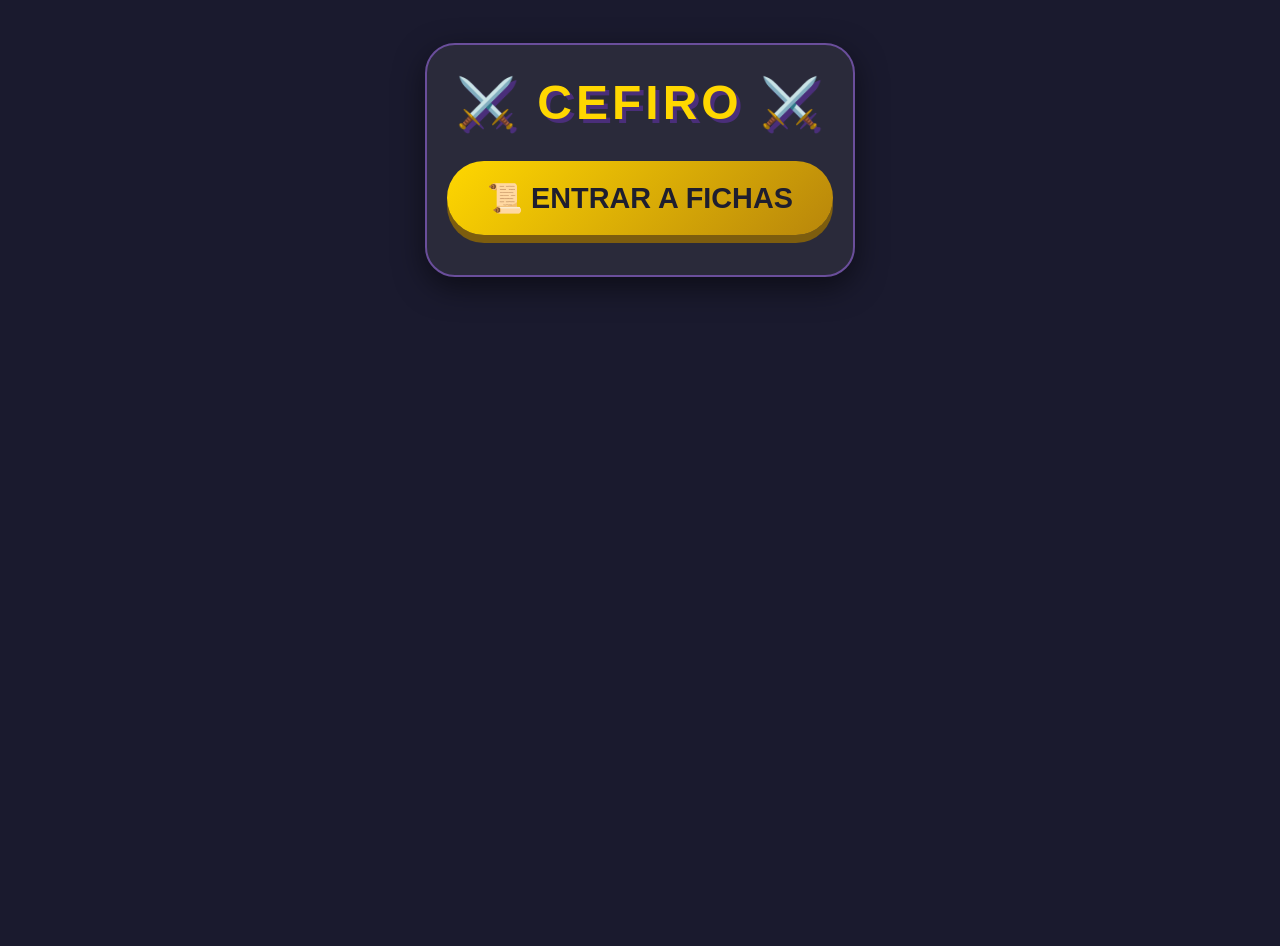
==== App/index.html @ 36c19c96 "2" ====
<!DOCTYPE html>
<html lang="es">
<head>
    <meta charset="UTF-8">
    <meta name="viewport" content="width=device-width, initial-scale=1.0">
    <title>Cefiro - Inicio</title>
    <link rel="stylesheet" href="style.css">
</head>
<body>
    <div class="inicio-container">
        <!-- TÍTULO DE LA APP -->
        <h1 class="logo">⚔️ CEFIRO ⚔️</h1>
        
        <!-- BOTÓN PRINCIPAL: ENTRAR A FICHAS -->
        <button id="btnEntrar" class="btn-entrar">📜 ENTRAR A FICHAS</button>
        
        <!-- CONTENEDOR QUE SE MUESTRA AL TOCAR EL BOTÓN -->
        <div id="panelFichas" class="panel-fichas oculto">
            <h2>Tus personajes</h2>
            
            <!-- Botones de acción -->
            <div class="acciones">
                <button id="btnNuevo" class="btn-accion" onclick="window.location.href='crear.html'">✨ Nuevo</button>
                <button id="btnImportar" class="btn-accion">📂 Importar</button>
            </div>
            
            <!-- Lista de personajes guardados -->
            <div id="listaPersonajes" class="lista-personajes">
                <!-- Aquí se cargarán dinámicamente -->
                <p class="vacio">No hay personajes guardados</p>
            </div>
        </div>
    </div>

    <!-- SCRIPTS -->
    <script src="../core/personaje.js"></script>
    <script src="../sistemas/dnd5e/adaptador-5ecompanion.js"></script>
    <script src="../sistemas/dnd5e/data-loader.js"></script>
    <script src="script.js"></script>
</body>
</html>
---- App/style.css ----
/* ============================================
   PANTALLA DE INICIO
   ============================================ */
   .inicio-container {
    max-width: 500px;
    margin: 20px auto;
    padding: 20px;
    text-align: center;
    background-color: #2a2a3a;
    border-radius: 30px;
    box-shadow: 0 10px 30px rgba(0,0,0,0.5);
    border: 2px solid #6a4e9b;
}

.logo {
    font-size: 3em;
    color: #ffd700;
    text-shadow: 4px 4px 0 #4a2e7a;
    margin: 10px 0 30px;
    letter-spacing: 4px;
}

.btn-entrar {
    background: linear-gradient(135deg, #ffd700 0%, #b8860b 100%);
    color: #1e1e2f;
    border: none;
    border-radius: 60px;
    padding: 20px 40px;
    font-size: 1.8em;
    font-weight: bold;
    cursor: pointer;
    box-shadow: 0 8px 0 #7d5d0e;
    transition: 0.1s;
    width: 100%;
    margin-bottom: 20px;
}

.btn-entrar:active {
    transform: translateY(8px);
    box-shadow: 0 0 0 #7d5d0e;
}

.panel-fichas {
    background-color: #1e1e2f;
    border-radius: 20px;
    padding: 20px;
    margin-top: 20px;
    border: 2px solid #4a2e7a;
    transition: all 0.3s;
}

.panel-fichas.oculto {
    display: none;
}

.panel-fichas h2 {
    color: #ffd700;
    margin-top: 0;
    border-bottom: 2px solid #3a3a4a;
    padding-bottom: 10px;
}

.acciones {
    display: flex;
    gap: 10px;
    margin: 20px 0;
}

.btn-accion {
    flex: 1;
    background: linear-gradient(135deg, #6a4e9b 0%, #4a2e7a 100%);
    color: white;
    border: none;
    border-radius: 40px;
    padding: 15px;
    font-size: 1.2em;
    font-weight: bold;
    cursor: pointer;
    box-shadow: 0 4px 0 #2a1e3a;
    transition: 0.1s;
}

.btn-accion:active {
    transform: translateY(4px);
    box-shadow: 0 0 0 #2a1e3a;
}

.lista-personajes {
    max-height: 300px;
    overflow-y: auto;
    margin-top: 15px;
}

.item-personaje {
    background-color: #2a2a3a;
    border-radius: 15px;
    padding: 15px;
    margin-bottom: 10px;
    display: flex;
    justify-content: space-between;
    align-items: center;
    border: 1px solid #4a2e7a;
    cursor: pointer;
    transition: 0.2s;
}

.item-personaje:hover {
    background-color: #3a3a4a;
    transform: scale(1.02);
}

.item-personaje span {
    color: white;
    font-size: 1.2em;
}

.btn-eliminar {
    background-color: #aa4e4e;
    color: white;
    border: none;
    border-radius: 50%;
    width: 40px;
    height: 40px;
    font-size: 1.2em;
    cursor: pointer;
    display: flex;
    align-items: center;
    justify-content: center;
    box-shadow: 0 2px 0 #5a2e2e;
}

.btn-eliminar:active {
    transform: translateY(2px);
    box-shadow: 0 0 0 #5a2e2e;
}

.vacio {
    color: #888;
    font-style: italic;
    text-align: center;
    padding: 20px;
}
ficha de cha

* {
    margin: 0;
    padding: 0;
    box-sizing: border-box;
}

body {
    font-family: 'Segoe UI', Tahoma, Geneva, Verdana, sans-serif;
    background-color: #1a1a2e;
    color: #e0e0e0;
    padding: 15px;
    min-height: 100vh;
    display: flex;
    justify-content: center;
    align-items: flex-start;
}

.container {
    max-width: 600px;
    width: 100%;
    background-color: #16213e;
    border-radius: 20px;
    padding: 20px;
    box-shadow: 0 10px 30px rgba(0,0,0,0.7);
    border: 1px solid #0f3460;
}

/* Cabecera */
.header {
    display: flex;
    gap: 15px;
    margin-bottom: 20px;
    align-items: center;
}

.foto {
    width: 80px;
    height: 80px;
    border-radius: 50%;
    background-color: #0f3460;
    display: flex;
    align-items: center;
    justify-content: center;
    font-size: 2.5rem;
    border: 3px solid #e94560;
    overflow: hidden;
}

.foto-placeholder {
    width: 100%;
    height: 100%;
    display: flex;
    align-items: center;
    justify-content: center;
}

.info {
    flex: 1;
}

.nombre {
    font-size: 1.8rem;
    color: #e94560;
    margin-bottom: 5px;
    font-weight: 700;
}

.detalles {
    display: flex;
    flex-wrap: wrap;
    gap: 8px 12px;
    font-size: 0.9rem;
    background-color: #0f3460;
    padding: 8px 12px;
    border-radius: 30px;
}

.detalles span {
    background-color: #1a1a2e;
    padding: 4px 10px;
    border-radius: 20px;
    color: #e0e0e0;
}

/* Pestañas con radio buttons */
.tabs {
    margin-top: 20px;
    display: flex;
    flex-wrap: wrap;
    position: relative;
}

.tabs input[type="radio"] {
    display: none;
}

.tabs label {
    background-color: #0f3460;
    color: #a0a0a0;
    padding: 10px 15px;
    margin-right: 5px;
    margin-bottom: 5px;
    border-radius: 30px;
    font-size: 0.85rem;
    font-weight: 600;
    cursor: pointer;
    transition: all 0.2s;
    border: 1px solid transparent;
    flex: 1 0 auto;
    text-align: center;
    min-width: 70px;
}

.tabs label:hover {
    background-color: #1a1a2e;
    color: #e0e0e0;
    border-color: #e94560;
}

.tabs input[type="radio"]:checked + label {
    background-color: #e94560;
    color: white;
    border-color: #e94560;
}

/* Contenido de las pestañas */
.tab-content {
    margin-top: 20px;
    background-color: #0f3460;
    border-radius: 20px;
    padding: 20px;
    width: 100%;
}

.tab-panel {
    display: none;
}

#tab-principal:checked ~ .tab-content #content-principal,
#tab-notas:checked ~ .tab-content #content-notas,
#tab-rasgos:checked ~ .tab-content #content-rasgos,
#tab-objetos:checked ~ .tab-content #content-objetos,
#tab-ataques:checked ~ .tab-content #content-ataques,
#tab-magia:checked ~ .tab-content #content-magia,
#tab-trasfondo:checked ~ .tab-content #content-trasfondo {
    display: block;
}

/* Estilos para cada panel */
.stats-grid {
    display: grid;
    grid-template-columns: repeat(3, 1fr);
    gap: 10px;
    margin-bottom: 20px;
}

.stat-item {
    background-color: #1a1a2e;
    padding: 10px;
    border-radius: 12px;
    text-align: center;
}

.stat-label {
    font-size: 0.8rem;
    color: #a0a0a0;
    display: block;
}

.stat-value {
    font-size: 1.5rem;
    font-weight: bold;
    color: #e94560;
    display: inline-block;
    margin-right: 5px;
}

.stat-mod {
    font-size: 1rem;
    color: #a0a0a0;
}

.hp-armor {
    display: flex;
    gap: 15px;
    justify-content: center;
    margin: 20px 0;
}

.hp-box, .armor-box {
    background-color: #1a1a2e;
    padding: 10px 20px;
    border-radius: 30px;
    text-align: center;
    min-width: 100px;
}

.hp-label, .armor-label {
    font-size: 0.8rem;
    color: #a0a0a0;
    display: block;
}

.hp-value, .armor-value {
    font-size: 1.8rem;
    font-weight: bold;
    color: #e94560;
}

.skills-list {
    display: grid;
    grid-template-columns: repeat(2, 1fr);
    gap: 8px;
    margin-top: 10px;
}

.skill-item {
    background-color: #1a1a2e;
    padding: 6px 10px;
    border-radius: 20px;
    display: flex;
    justify-content: space-between;
}

.skill-name {
    font-size: 0.85rem;
}

.skill-mod {
    font-weight: bold;
    color: #e94560;
}

/* Notas */
textarea {
    width: 100%;
    height: 200px;
    background-color: #1a1a2e;
    border: 1px solid #0f3460;
    border-radius: 12px;
    color: #e0e0e0;
    padding: 10px;
    font-family: inherit;
    resize: vertical;
}

/* Listas */
ul {
    list-style: none;
    padding: 0;
}

ul li {
    background-color: #1a1a2e;
    margin-bottom: 8px;
    padding: 10px;
    border-radius: 12px;
    border-left: 4px solid #e94560;
}

/* Tabla de ataques */
table {
    width: 100%;
    border-collapse: collapse;
}

th, td {
    text-align: left;
    padding: 10px;
    background-color: #1a1a2e;
}

th {
    background-color: #0f3460;
    color: #e94560;
    font-weight: 600;
}

td {
    border-bottom: 1px solid #0f3460;
}

/* Sección de magia */
.spell-section {
    margin-bottom: 20px;
}

.spell-section h3 {
    color: #e94560;
    margin-bottom: 8px;
    font-size: 1.1rem;
}

/* Trasfondo */
#content-trasfondo p {
    background-color: #1a1a2e;
    padding: 10px;
    border-radius: 12px;
    margin-bottom: 10px;
}

#content-trasfondo strong {
    color: #e94560;
}

/* Responsive */
@media (max-width: 480px) {
    .stats-grid {
        grid-template-columns: repeat(2, 1fr);
    }
    .skills-list {
        grid-template-columns: 1fr;
    }
    .detalles {
        font-size: 0.8rem;
    }
    .nombre {
        font-size: 1.5rem;
    }
}



/* ============================================
   PANTALLA DE CREACIÓN
   ============================================ */
   .crear-container {
    max-width: 600px;
    margin: 20px auto;
    padding: 20px;
    background-color: #2a2a3a;
    border-radius: 30px;
    border: 2px solid #6a4e9b;
}

.form-crear {
    display: flex;
    flex-direction: column;
    gap: 15px;
}

.form-crear label {
    color: #ffd700;
    font-weight: bold;
    margin-bottom: -10px;
}

.form-crear input,
.form-crear select {
    background-color: #1e1e2f;
    color: #e0e0e0;
    border: 1px solid #6a4e9b;
    border-radius: 25px;
    padding: 12px 15px;
    font-size: 1em;
}

.stats-crear {
    display: grid;
    grid-template-columns: repeat(3, 1fr);
    gap: 15px;
    margin-top: 10px;
}

.stats-crear div {
    display: flex;
    flex-direction: column;
    align-items: center;
    background-color: #1e1e2f;
    border-radius: 15px;
    padding: 10px;
}

.stats-crear label {
    margin-bottom: 5px;
    color: #b0b0ff;
}

.stats-crear input {
    width: 80px;
    text-align: center;
}

.acciones-crear {
    display: flex;
    gap: 15px;
    margin-top: 20px;
}

.acciones-crear button {
    flex: 1;
    padding: 15px;
    border: none;
    border-radius: 50px;
    font-size: 1.2em;
    font-weight: bold;
    cursor: pointer;
}

/* Previsualización de PG en pantalla de creación */
.pg-preview {
    background-color: #1e1e2f;
    padding: 12px;
    border-radius: 12px;
    text-align: center;
    font-size: 1.8em;
    font-weight: bold;
    color: #ffd700;
    border: 2px solid #6a4e9b;
    margin-bottom: 20px;
    box-shadow: 0 4px 8px rgba(0,0,0,0.3);
}
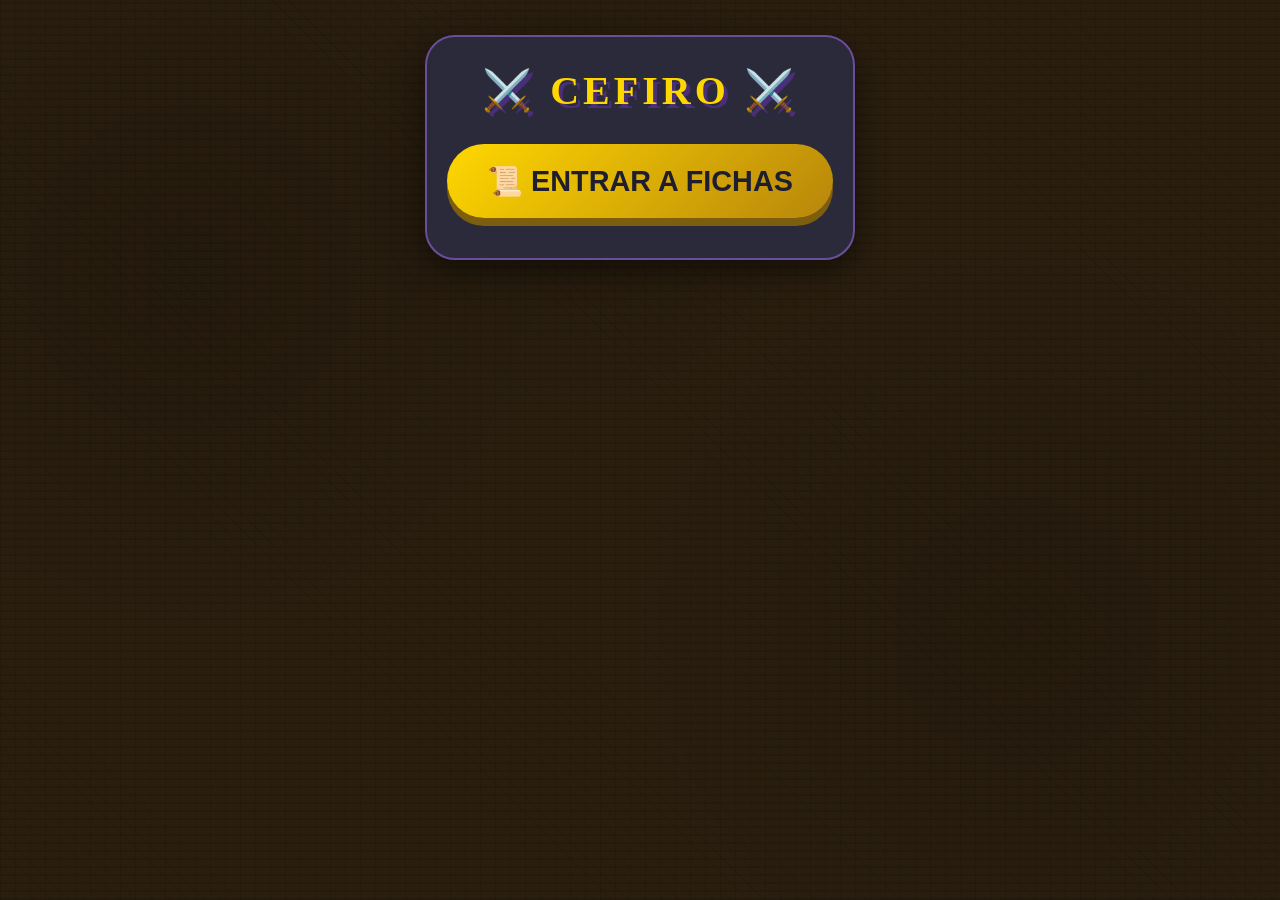
==== commit cc5021ea: "3" ====
--- a/App/index.html
+++ b/App/index.html
@@ -5,7 +5,12 @@
     <meta name="viewport" content="width=device-width, initial-scale=1.0">
     <title>Cefiro - Inicio</title>
     <link rel="stylesheet" href="style.css">
-</head>
+    <link rel="preconnect" href="https://fonts.googleapis.com">
+    <link rel="preconnect" href="https://fonts.gstatic.com" crossorigin>
+    <link
+        href="https://fonts.googleapis.com/css2?family=Cinzel:wght@400;700&family=Crimson+Text:ital,wght@0,400;0,600;1,400&display=swap"
+        rel="stylesheet">
+    </head>
 <body>
     <div class="inicio-container">
         <!-- TÍTULO DE LA APP -->
--- a/App/style.css
+++ b/App/style.css
@@ -1,5 +1,5 @@
 /* ============================================
-   PANTALLA DE INICIO
+   PANTALLA DE INICIO (se mantiene igual)
    ============================================ */
    .inicio-container {
     max-width: 500px;
@@ -13,7 +13,7 @@
 }
 
 .logo {
-    font-size: 3em;
+    font-size: 2.5em;
     color: #ffd700;
     text-shadow: 4px 4px 0 #4a2e7a;
     margin: 10px 0 30px;
@@ -140,7 +140,6 @@
     text-align: center;
     padding: 20px;
 }
-ficha de cha
 
 * {
     margin: 0;
@@ -148,9 +147,56 @@
     box-sizing: border-box;
 }
 
+/* ============================================
+   FONDO GENERAL (madera oscura)
+   ============================================ */
 body {
-    font-family: 'Segoe UI', Tahoma, Geneva, Verdana, sans-serif;
-    background-color: #1a1a2e;
+    background-color: #2a1e0f;  /* Marrón muy oscuro base */
+    
+    /* Textura de madera con vetas negras */
+    background-image: 
+        /* Vetas horizontales principales */
+        repeating-linear-gradient(
+            0deg,
+            rgba(0, 0, 0, 0.12) 0px,
+            rgba(0, 0, 0, 0.12) 2px,
+            transparent 2px,
+            transparent 8px
+        ),
+        /* Vetas diagonales suaves */
+        repeating-linear-gradient(
+            45deg,
+            rgba(0, 0, 0, 0.08) 0px,
+            rgba(0, 0, 0, 0.08) 1px,
+            transparent 1px,
+            transparent 12px
+        ),
+        /* Vetas verticales ocasionales */
+        repeating-linear-gradient(
+            90deg,
+            rgba(0, 0, 0, 0.1) 0px,
+            rgba(0, 0, 0, 0.1) 1px,
+            transparent 1px,
+            transparent 15px
+        ),
+        /* Manchas de nudos (radiales) */
+        radial-gradient(
+            circle at 15% 30%,
+            rgba(0, 0, 0, 0.15) 0%,
+            transparent 30%
+        ),
+        radial-gradient(
+            circle at 80% 70%,
+            rgba(0, 0, 0, 0.12) 0%,
+            transparent 35%
+        ),
+        radial-gradient(
+            circle at 45% 20%,
+            rgba(0, 0, 0, 0.1) 0%,
+            transparent 25%
+        );
+    
+    font-family: 'IM Fell English', serif;
     color: #e0e0e0;
     padding: 15px;
     min-height: 100vh;
@@ -463,94 +509,321 @@
     }
 }
 
-
-
 /* ============================================
-   PANTALLA DE CREACIÓN
+   PANTALLA DE CREACIÓN (Paleta pergamino)
    ============================================ */
-   .crear-container {
-    max-width: 600px;
+.crear-container {
+    max-width: 700px;
     margin: 20px auto;
-    padding: 20px;
-    background-color: #2a2a3a;
+    padding: 30px;
+    background-color: #F0D8A0;          /* Pergamino claro */
     border-radius: 30px;
-    border: 2px solid #6a4e9b;
+    border: 3px solid #b3541c;           /* Borde marrón rojizo */
+    box-shadow: 
+        0 10px 20px rgba(0, 0, 0, 0.7),
+        0 0 0 2px #5a3a2a inset;
+    
+    /* Textura de pergamino (vetas negras muy sutiles) */
+    background-image: 
+        repeating-linear-gradient(
+            90deg,
+            rgba(0, 0, 0, 0.05) 0px,
+            rgba(0, 0, 0, 0.05) 1px,
+            transparent 1px,
+            transparent 8px
+        ),
+        repeating-linear-gradient(
+            45deg,
+            rgba(0, 0, 0, 0.03) 0px,
+            rgba(0, 0, 0, 0.03) 1px,
+            transparent 1px,
+            transparent 12px
+        ),
+        radial-gradient(
+            circle at 20% 30%,
+            rgba(0, 0, 0, 0.06) 0%,
+            transparent 30%
+        ),
+        radial-gradient(
+            circle at 80% 70%,
+            rgba(0, 0, 0, 0.04) 0%,
+            transparent 40%
+        );
+}
+
+.form-crear h2 {
+    font-family: 'Almendra SC', serif;
+    color: #b3541c;                     /* Título en marrón rojizo */
+    text-align: center;
+    margin: 5px 0 20px;
+    font-size: 2.8em;
+    letter-spacing: 6px;
+    text-shadow: 
+        2px 2px 0 #6a3e2a,
+        4px 4px 0 #3a2a1a,
+        0 0 5px #E6AB45;
+    border-bottom: 3px solid #b3541c;
+    padding-bottom: 15px;
 }
 
 .form-crear {
     display: flex;
     flex-direction: column;
-    gap: 15px;
+    gap: 20px;
 }
 
 .form-crear label {
-    color: #ffd700;
+    font-family: 'Almendra SC', serif;
+    color: #b3541c;
+    font-size: 1.4em;
+    margin-bottom: -5px;
+    letter-spacing: 0.8px;
+    text-shadow: 1px 1px 0 #F0D8A0;
+}
+
+/* Contenedores pequeños (color E6AB45) */
+.form-crear input,
+.form-crear select,
+.form-crear textarea {
+    font-family: 'IM Fell English', serif;
+    background-color: #E6AB45;           /* Dorado pergamino */
+    color: #2a1e0f;
+    border: 2px solid #b3541c;
+    border-radius: 30px;
+    padding: 14px 20px;
+    font-size: 1.2em;
+    transition: all 0.2s;
+    box-shadow: inset 3px 3px 8px rgba(0, 0, 0, 0.2);
+    
+    background-image: 
+        repeating-linear-gradient(
+            90deg,
+            rgba(0, 0, 0, 0.04) 0px,
+            rgba(0, 0, 0, 0.04) 1px,
+            transparent 1px,
+            transparent 8px
+        ),
+        radial-gradient(
+            circle at 20% 40%,
+            rgba(0, 0, 0, 0.04) 0%,
+            transparent 30%
+        );
+}
+
+.form-crear input:focus,
+.form-crear select:focus,
+.form-crear textarea:focus {
+    outline: none;
+    border-color: #d48b4a;
+    box-shadow: inset 3px 3px 8px rgba(0,0,0,0.2), 0 0 0 3px rgba(212, 139, 74, 0.3);
+    background-color: #f0b85c;
+}
+
+/* Previsualización de PG */
+.pg-preview {
+    font-family: 'Almendra SC', serif;
+    background-color: #E6AB45;           /* Mismo dorado */
+    padding: 18px;
+    border-radius: 30px;
+    text-align: center;
+    font-size: 2.6em;
     font-weight: bold;
-    margin-bottom: -10px;
-}
-
-.form-crear input,
-.form-crear select {
-    background-color: #1e1e2f;
-    color: #e0e0e0;
-    border: 1px solid #6a4e9b;
-    border-radius: 25px;
-    padding: 12px 15px;
-    font-size: 1em;
-}
-
+    color: #b3541c;
+    border: 3px solid #b3541c;
+    margin-bottom: 20px;
+    box-shadow: 
+        0 6px 0 #5a3a2a,
+        inset 0 2px 5px rgba(0,0,0,0.3);
+    
+    background-image: 
+        repeating-linear-gradient(
+            90deg,
+            rgba(0, 0, 0, 0.06) 0px,
+            rgba(0, 0, 0, 0.06) 1px,
+            transparent 1px,
+            transparent 6px
+        ),
+        radial-gradient(
+            circle at 25% 30%,
+            rgba(0, 0, 0, 0.05) 0%,
+            transparent 30%
+        );
+    
+    text-shadow: 2px 2px 0 #F0D8A0;
+}
+
+/* Botón de tirar PG */
+#btnCalcularPG {
+    font-family: 'Almendra SC', serif;
+    background: linear-gradient(135deg, #b3541c 0%, #7a3a1a 100%);
+    color: #F0D8A0;
+    border: 2px solid #E6AB45;
+    border-radius: 50px;
+    padding: 16px;
+    font-size: 1.4em;
+    font-weight: bold;
+    cursor: pointer;
+    box-shadow: 
+        0 8px 0 #3a2a1a,
+        inset 0 -2px 5px rgba(255, 200, 100, 0.3);
+    transition: 0.1s;
+    margin-top: 5px;
+    letter-spacing: 1px;
+    
+    background-image: 
+        repeating-linear-gradient(
+            90deg,
+            rgba(0, 0, 0, 0.04) 0px,
+            rgba(0, 0, 0, 0.04) 1px,
+            transparent 1px,
+            transparent 8px
+        ),
+        radial-gradient(
+            circle at 30% 40%,
+            rgba(0, 0, 0, 0.06) 0%,
+            transparent 40%
+        );
+}
+
+#btnCalcularPG:hover {
+    background: linear-gradient(135deg, #c4642a 0%, #8a4a2a 100%);
+    border-color: #f0b85c;
+}
+
+#btnCalcularPG:active {
+    transform: translateY(8px);
+    box-shadow: 0 0 0 #3a2a1a, inset 0 2px 5px #000;
+}
+
+/* Estadísticas */
 .stats-crear {
     display: grid;
     grid-template-columns: repeat(3, 1fr);
     gap: 15px;
-    margin-top: 10px;
+    margin-top: 15px;
 }
 
 .stats-crear div {
     display: flex;
     flex-direction: column;
     align-items: center;
-    background-color: #1e1e2f;
-    border-radius: 15px;
-    padding: 10px;
+    background-color: #E6AB45;           /* Mismo dorado */
+    border-radius: 30px;
+    padding: 15px;
+    border: 2px solid #b3541c;
+    box-shadow: inset 2px 2px 5px rgba(0,0,0,0.2), inset -1px -1px 3px #5a3a2a;
+    
+    background-image: 
+        repeating-linear-gradient(
+            90deg,
+            rgba(0, 0, 0, 0.04) 0px,
+            rgba(0, 0, 0, 0.04) 1px,
+            transparent 1px,
+            transparent 8px
+        ),
+        radial-gradient(
+            circle at 40% 30%,
+            rgba(0, 0, 0, 0.04) 0%,
+            transparent 35%
+        );
 }
 
 .stats-crear label {
-    margin-bottom: 5px;
-    color: #b0b0ff;
+    font-family: 'Almendra SC', serif;
+    margin-bottom: 8px;
+    color: #b3541c;
+    font-size: 1.3em;
+    text-shadow: 1px 1px 0 #F0D8A0;
 }
 
 .stats-crear input {
-    width: 80px;
+    font-family: 'IM Fell English', serif;
+    width: 90px;
     text-align: center;
-}
-
+    background-color: #f0b85c;           /* Un tono más claro para los campos de stats */
+    border: 2px solid #b3541c;
+    border-radius: 20px;
+    color: #2a1e0f;
+    font-size: 1.5em;
+    padding: 8px;
+    box-shadow: inset 2px 2px 5px rgba(0,0,0,0.2), inset -1px -1px 3px #5a3a2a;
+}
+
+.stats-crear input:focus {
+    border-color: #d48b4a;
+    box-shadow: inset 2px 2px 5px rgba(0,0,0,0.2), 0 0 0 3px rgba(212, 139, 74, 0.3);
+}
+
+/* Botones de acción (Crear y Volver) */
 .acciones-crear {
     display: flex;
-    gap: 15px;
-    margin-top: 20px;
+    gap: 20px;
+    margin-top: 25px;
 }
 
 .acciones-crear button {
     flex: 1;
-    padding: 15px;
+    font-family: 'Almendra SC', serif;
+    padding: 16px;
     border: none;
-    border-radius: 50px;
-    font-size: 1.2em;
+    border-radius: 60px;
+    font-size: 1.4em;
     font-weight: bold;
     cursor: pointer;
-}
-
-/* Previsualización de PG en pantalla de creación */
-.pg-preview {
-    background-color: #1e1e2f;
-    padding: 12px;
-    border-radius: 12px;
-    text-align: center;
-    font-size: 1.8em;
-    font-weight: bold;
-    color: #ffd700;
-    border: 2px solid #6a4e9b;
-    margin-bottom: 20px;
-    box-shadow: 0 4px 8px rgba(0,0,0,0.3);
+    transition: all 0.2s;
+    letter-spacing: 1px;
+}
+
+.acciones-crear button[type="submit"] {
+    background: linear-gradient(135deg, #b3541c 0%, #7a3a1a 100%);
+    color: #F0D8A0;
+    border: 2px solid #E6AB45;
+    box-shadow: 
+        0 8px 0 #3a2a1a,
+        inset 0 -2px 5px rgba(230, 171, 69, 0.3);
+    
+    background-image: 
+        repeating-linear-gradient(
+            90deg,
+            rgba(0, 0, 0, 0.04) 0px,
+            rgba(0, 0, 0, 0.04) 1px,
+            transparent 1px,
+            transparent 8px
+        ),
+        radial-gradient(
+            circle at 20% 40%,
+            rgba(0, 0, 0, 0.06) 0%,
+            transparent 35%
+        );
+}
+
+.acciones-crear button[type="button"] {
+    background: #E6AB45;                 /* Mismo dorado */
+    color: #b3541c;
+    border: 2px solid #b3541c;
+    box-shadow: 0 8px 0 #3a2a1a, inset 0 -2px 5px #5a3a2a;
+    
+    background-image: 
+        repeating-linear-gradient(
+            90deg,
+            rgba(0, 0, 0, 0.04) 0px,
+            rgba(0, 0, 0, 0.04) 1px,
+            transparent 1px,
+            transparent 8px
+        ),
+        radial-gradient(
+            circle at 60% 30%,
+            rgba(0, 0, 0, 0.06) 0%,
+            transparent 35%
+        );
+}
+
+.acciones-crear button:hover {
+    filter: brightness(1.1);
+    transform: translateY(-2px);
+}
+
+.acciones-crear button:active {
+    transform: translateY(8px);
+    box-shadow: 0 0 0 #3a2a1a, inset 0 2px 5px #000;
 }
